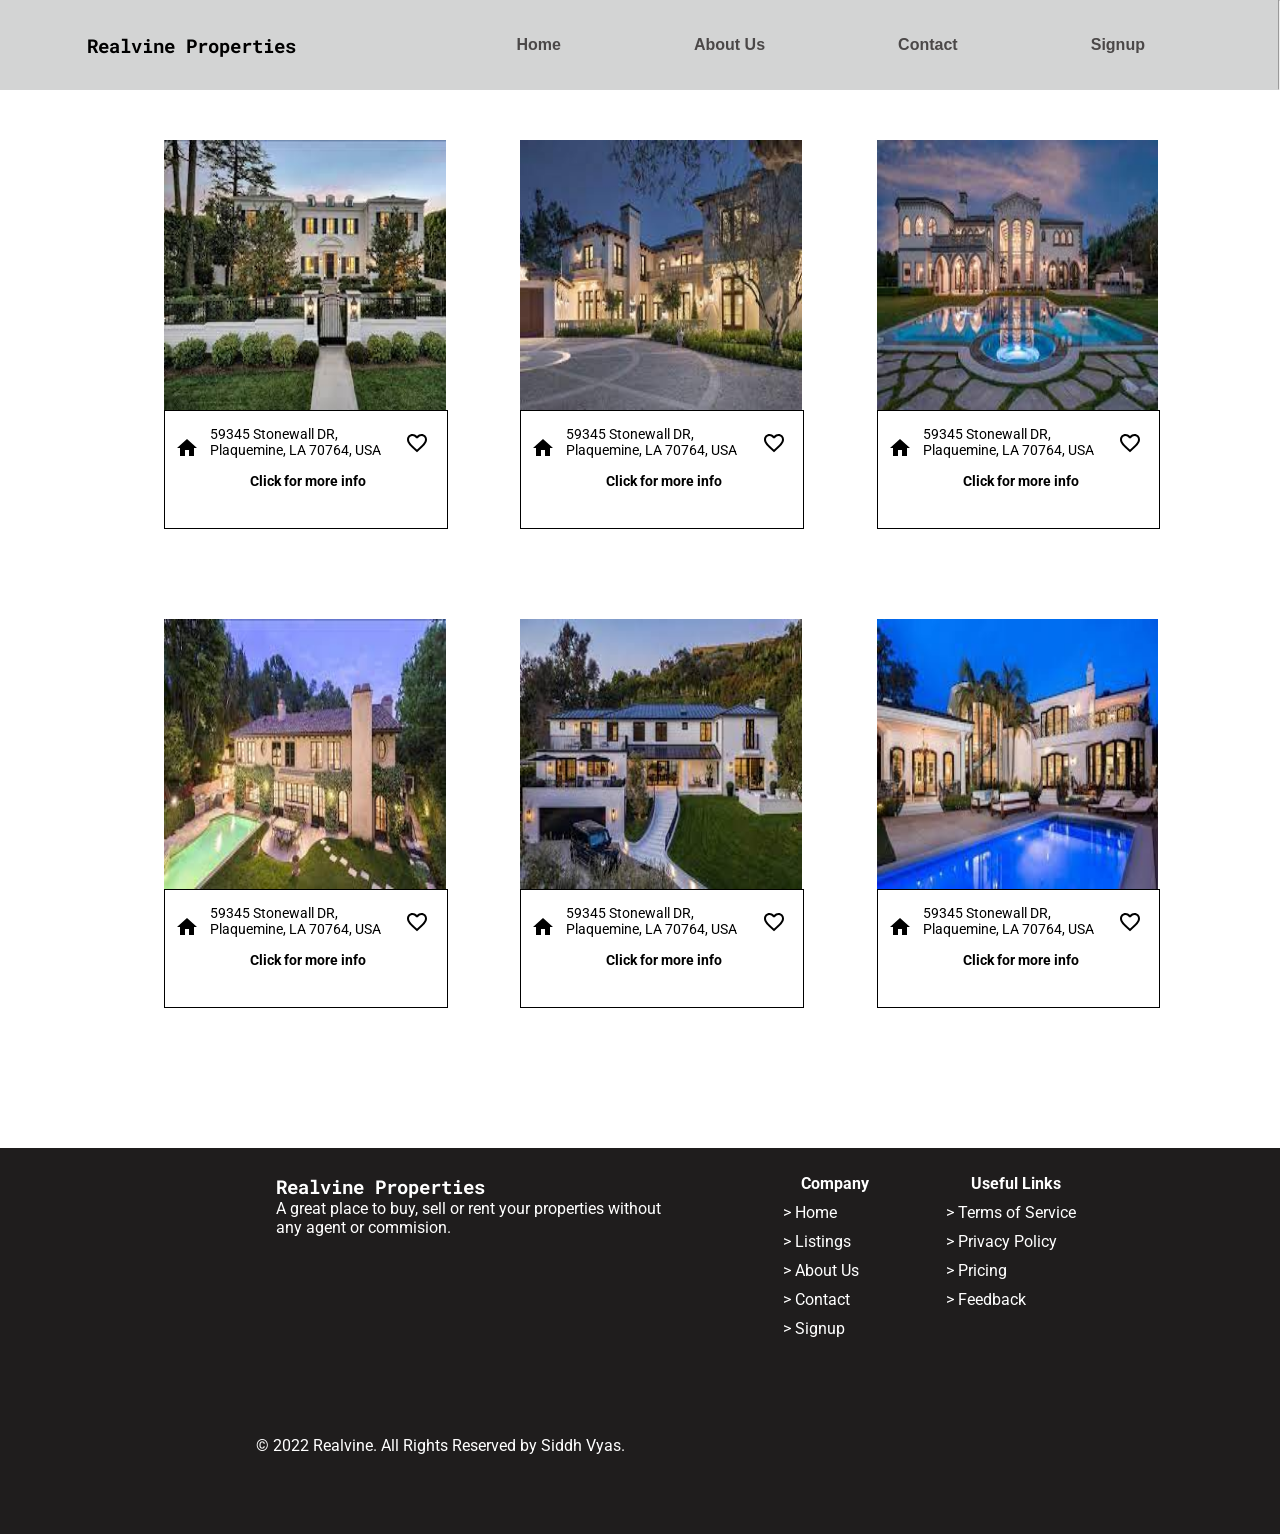
==== index.html @ 13d54ef6 "Add files via upload" ====
<!DOCTYPE html>
<html lang="en">

<head>
    <meta charset="UTF-8">
    <meta http-equiv="X-UA-Compatible" content="IE=edge">
    <meta name="viewport" content="width=device-width, initial-scale=1.0">

    <script src="js/index.js"></script>
    <link rel="stylesheet" href="css/headfoot_style.css">
    <link rel="stylesheet" href="css/index_style.css">
    <link rel="preconnect" href="https://fonts.googleapis.com">
    <link rel="preconnect" href="https://fonts.gstatic.com" crossorigin>
    <link href="https://fonts.googleapis.com/css2?family=Roboto&display=swap" rel="stylesheet">
    <link href="https://fonts.googleapis.com/css2?family=Roboto+Mono&display=swap" rel="stylesheet">

    <title>Realvine - Chose your dream place</title>
</head>

<body>
    <div id="load"></div>
    <div id="unload">
        <header>
            <div id="logo">
                <span style="font-family: 'Roboto Mono', monospace; font-weight:bold;">Realvine Properties</span>
            </div>
            <div id="pages">
                <a href="index.html">Home</a>
                <a href="aboutus.html">About Us</a>
                <a href="contacts.html">Contact</a>
                <a href="signup.html">Signup</a>
            </div>
            <hr>
        </header>
        <!-- <div id="gradient"></div> -->
        <main>
            <div id="listings">
                <div class="property" onclick="infoToggle(this)">
                    <div class="photo"><img src="img\img1.jfif" alt="image1"></div>
                    <div class="block1">
                        <div class="address">
                            <img style="padding: 10px;" src="img\home_black_24dp.svg">
                            <div class="addBlock">
                                <div><p>59345 Stonewall DR, Plaquemine, LA 70764, USA</p></div>
                                <div class="click"><span>Click for more info</span></div>
                            </div>
                        </div>
                        <div class="like">
                            <div><img id="heart" src="img\favorite_border_black_24dp.svg" alt="favorite border"
                                    onclick="likeProperty(this)"></div>
                        </div>
                    </div>
                    <div class="block2">
                        <div class="sqft">
                            <img src="img\square_foot_black_18dp.svg">
                            <span>8000 sqft.</span>
                        </div>
                        <div class="beds">
                            <img src="img\bed_FILL1_wght200_GRAD0_opsz24.svg">
                            <span style="padding: 5px;">4 beds</span>
                        </div>
                        <div class="baths">
                            <img src="img\shower_FILL1_wght300_GRAD0_opsz40.svg">
                            <span style="padding-top: 10px;">5 baths</span>
                        </div>
                    </div>
                    <div class="block3">
                        <div class="price">
                            <img height="30px" src="img\currency_rupee_FILL1_wght400_GRAD0_opsz24.svg">
                            <span>100 Cr.</span>
                        </div>
                        <div class="rating">
                            <img height="30px" src="img\star_FILL1_wght400_GRAD0_opsz24.svg">
                            <span>4.8/5.0</span>
                        </div>
                    </div>
                </div>
                <div class="property"  onclick="infoToggle(this)">
                    <div class="photo"><img src="img\img2.jfif" alt="image2"></div>
                    <div class="block1">
                        <div class="address">
                            <img style="padding: 10px;" src="img\home_black_24dp.svg">
                            <div class="addBlock">
                                <div><p>59345 Stonewall DR, Plaquemine, LA 70764, USA</p></div>
                                <div class="click"><span>Click for more info</span></div>
                            </div>
                        </div>
                        <div class="like">
                            <div><img id="heart" src="img\favorite_border_black_24dp.svg" alt="favorite border"
                                    onclick="likeProperty(this)"></div>
                        </div>
                    </div>
                    <div class="block2">
                        <div class="sqft">
                            <img src="img\square_foot_black_18dp.svg">
                            <span>8000 sqft.</span>
                        </div>
                        <div class="beds">
                            <img src="img\bed_FILL1_wght200_GRAD0_opsz24.svg">
                            <span style="padding: 5px;">4 beds</span>
                        </div>
                        <div class="baths">
                            <img src="img\shower_FILL1_wght300_GRAD0_opsz40.svg">
                            <span style="padding-top: 10px;">5 baths</span>
                        </div>
                    </div>
                    <div class="block3">
                        <div class="price">
                            <img height="30px" src="img\currency_rupee_FILL1_wght400_GRAD0_opsz24.svg">
                            <span>100 Cr.</span>
                        </div>
                        <div class="rating">
                            <img height="30px" src="img\star_FILL1_wght400_GRAD0_opsz24.svg">
                            <span>4.8/5.0</span>
                        </div>
                    </div>
                </div>
                <div class="property" onclick="infoToggle(this)">
                    <div class="photo"><img src="img\img3.jfif" alt="image3"></div>
                    <div class="block1">
                        <div class="address">
                            <img style="padding: 10px;" src="img\home_black_24dp.svg">
                            <div class="addBlock">
                                <div><p>59345 Stonewall DR, Plaquemine, LA 70764, USA</p></div>
                                <div class="click"><span>Click for more info</span></div>
                            </div>
                        </div>
                        <div class="like">
                            <div><img id="heart" src="img\favorite_border_black_24dp.svg" alt="favorite border"
                                    onclick="likeProperty(this)"></div>
                        </div>
                    </div>
                    <div class="block2">
                        <div class="sqft">
                            <img src="img\square_foot_black_18dp.svg">
                            <span>8000 sqft.</span>
                        </div>
                        <div class="beds">
                            <img src="img\bed_FILL1_wght200_GRAD0_opsz24.svg">
                            <span style="padding: 5px;">4 beds</span>
                        </div>
                        <div class="baths">
                            <img src="img\shower_FILL1_wght300_GRAD0_opsz40.svg">
                            <span style="padding-top: 10px;">5 baths</span>
                        </div>
                    </div>
                    <div class="block3">
                        <div class="price">
                            <img height="30px" src="img\currency_rupee_FILL1_wght400_GRAD0_opsz24.svg">
                            <span>100 Cr.</span>
                        </div>
                        <div class="rating">
                            <img height="30px" src="img\star_FILL1_wght400_GRAD0_opsz24.svg">
                            <span>4.8/5.0</span>
                        </div>
                    </div>
                </div>
                <div class="property" onclick="infoToggle(this)">
                    <div class="photo"><img src="img\img4.jfif" alt="image4"></div>
                    <div class="block1">
                        <div class="address">
                            <img style="padding: 10px;" src="img\home_black_24dp.svg">
                            <div class="addBlock">
                                <div><p>59345 Stonewall DR, Plaquemine, LA 70764, USA</p></div>
                                <div class="click"><span>Click for more info</span></div>
                            </div>
                        </div>
                        <div class="like">
                            <div><img id="heart" src="img\favorite_border_black_24dp.svg" alt="favorite border"
                                    onclick="likeProperty(this)"></div>
                        </div>
                    </div>
                    <div class="block2">
                        <div class="sqft">
                            <img src="img\square_foot_black_18dp.svg">
                            <span>8000 sqft.</span>
                        </div>
                        <div class="beds">
                            <img src="img\bed_FILL1_wght200_GRAD0_opsz24.svg">
                            <span style="padding: 5px;">4 beds</span>
                        </div>
                        <div class="baths">
                            <img src="img\shower_FILL1_wght300_GRAD0_opsz40.svg">
                            <span style="padding-top: 10px;">5 baths</span>
                        </div>
                    </div>
                    <div class="block3">
                        <div class="price">
                            <img height="30px" src="img\currency_rupee_FILL1_wght400_GRAD0_opsz24.svg">
                            <span>100 Cr.</span>
                        </div>
                        <div class="rating">
                            <img height="30px" src="img\star_FILL1_wght400_GRAD0_opsz24.svg">
                            <span>4.8/5.0</span>
                        </div>
                    </div>
                </div>
                <div class="property" onclick="infoToggle(this)">
                    <div class="photo"><img src="img\img5.jfif" alt="image5"></div>
                    <div class="block1">
                        <div class="address">
                            <img style="padding: 10px;" src="img\home_black_24dp.svg">
                            <div class="addBlock">
                                <div><p>59345 Stonewall DR, Plaquemine, LA 70764, USA</p></div>
                                <div class="click"><span>Click for more info</span></div>
                            </div>
                        </div>
                        <div class="like">
                            <div><img id="heart" src="img\favorite_border_black_24dp.svg" alt="favorite border"
                                    onclick="likeProperty(this)"></div>
                        </div>
                    </div>
                    <div class="block2">
                        <div class="sqft">
                            <img src="img\square_foot_black_18dp.svg">
                            <span>8000 sqft.</span>
                        </div>
                        <div class="beds">
                            <img src="img\bed_FILL1_wght200_GRAD0_opsz24.svg">
                            <span style="padding: 5px;">4 beds</span>
                        </div>
                        <div class="baths">
                            <img src="img\shower_FILL1_wght300_GRAD0_opsz40.svg">
                            <span style="padding-top: 10px;">5 baths</span>
                        </div>
                    </div>
                    <div class="block3">
                        <div class="price">
                            <img height="30px" src="img\currency_rupee_FILL1_wght400_GRAD0_opsz24.svg">
                            <span>100 Cr.</span>
                        </div>
                        <div class="rating">
                            <img height="30px" src="img\star_FILL1_wght400_GRAD0_opsz24.svg">
                            <span>4.8/5.0</span>
                        </div>
                    </div>
                </div>
                <div class="property" onclick="infoToggle(this)">
                    <div class="photo"><img src="img\img6.jfif" alt="image6"></div>
                    <div class="block1">
                        <div class="address">
                            <img style="padding: 10px;" src="img\home_black_24dp.svg">
                            <div class="addBlock">
                                <div><p>59345 Stonewall DR, Plaquemine, LA 70764, USA</p></div>
                                <div class="click"><span>Click for more info</span></div>
                            </div>
                        </div>
                        <div class="like">
                            <div><img id="heart" src="img\favorite_border_black_24dp.svg" alt="favorite border"
                                    onclick="likeProperty(this)"></div>
                        </div>
                    </div>
                    <div class="block2">
                        <div class="sqft">
                            <img src="img\square_foot_black_18dp.svg">
                            <span>8000 sqft.</span>
                        </div>
                        <div class="beds">
                            <img src="img\bed_FILL1_wght200_GRAD0_opsz24.svg">
                            <span style="padding: 5px;">4 beds</span>
                        </div>
                        <div class="baths">
                            <img src="img\shower_FILL1_wght300_GRAD0_opsz40.svg">
                            <span style="padding-top: 10px;">5 baths</span>
                        </div>
                    </div>
                    <div class="block3">
                        <div class="price">
                            <img height="30px" src="img\currency_rupee_FILL1_wght400_GRAD0_opsz24.svg">
                            <span>100 Cr.</span>
                        </div>
                        <div class="rating">
                            <img height="30px" src="img\star_FILL1_wght400_GRAD0_opsz24.svg">
                            <span>4.8/5.0</span>
                        </div>
                    </div>
                </div>
            </div>
        </main>
        <footer>
            <div id="moto">
                <h3 id="foot-name" style="font-family: 'Roboto Mono', monospace; font-weight:bold;">Realvine Properties
                </h3>
                <p>A great place to buy, sell or rent your properties without any agent or commision.</p>
            </div>
            <div id="company-about">
                <h4>Company</h4>
                <ul>
                    <li><a href="index.html">Home</a></li>
                    <li><a href="#listings">Listings</a></li>
                    <li><a href="aboutus.html">About Us</a></li>
                    <li><a href="contacts.html">Contact</a></li>
                    <li><a href="signup.html">Signup</a></li>
                </ul>
            </div>
            <div id="links">
                <h4>Useful Links</h4>
                <ul>
                    <li>Terms of Service</li>
                    <li>Privacy Policy</li>
                    <li>Pricing</li>
                    <li>Feedback</li>
                </ul>
            </div>
            <div id="rights">
                <span>&copy; 2022 Realvine. All Rights Reserved by Siddh Vyas.</span>
            </div>
        </footer>
    </div>
</body>

</html>
---- css/headfoot_style.css ----
*{
    font-family: 'Roboto', sans-serif;
    margin: 0;
    padding: 0;
}

header{
    height: 10vh;
    width: 100%;
    display: flex;
    flex-direction: row;
    justify-content: left;
    background-color: rgb(211, 212, 212);
    /* border: 1px solid black; */
}
/* #gradient{
    height: 1vh;
    background-image: linear-gradient(rgb(240, 241, 243),white);
} */
#logo{
    position: relative;
    width: 30%;
    display: flex;
    justify-content: center;
    align-items: center;
    /* border: 1px solid blue; */
}
#logo>span{font-size: larger;}
#pages{
    width: 70%;
    display: flex;
    justify-content: space-evenly;
    align-items: center;
    /* border: 1px solid red; */
}
#pages a{
    text-decoration: none;
    font-family: 'Noto Sans', sans-serif;
    font-weight: bold;
    color: rgb(75, 72, 72);
}

#moto { grid-area: moto; margin-right: 10%;}
#company-about { grid-area: company-about;margin-left: 10%;}
#links{ grid-area: links; }
#rights { grid-area: rights; }

footer{
    height: 40vh;
    display: grid;
    position: relative;
    padding-top: 2%;
    grid-template-areas: 
        'moto moto company-about links links'
        'rights rights rights rights rights';
    gap: 10px;
    background-color: rgb(31, 29, 29);
    color: white;
}
footer a{
    text-decoration: none;
    color: white;
}
#rights{
    color: white; margin-left: 20%; 
}
#foot-name, #moto>p{
    color: white; margin-left: 40%;
}
footer h4{ padding-left: 4%;}
ul li::marker{ content: '> ';}
ul li{ margin: 10px 0px; }
---- css/index_style.css ----
#load{
    width:100%;
    height:100%;
    position:fixed;
    z-index:9999;
    background:url("../img/loading.gif") no-repeat center center rgba(0,0,0,0.25);
    /* "https://www.creditmutuel.fr/cmne/fr/banques/webservices/nswr/images/loading.gif" */
}

#listings{
    position: relative;
    height: fit-content;
    margin: 50px 100px;
    display: grid;
    grid-template-columns: 33% 33% 33%;
}

.photo{grid-area: "photo"; height: 30vh; width: 20vw;}
.photo img{ height: 30vh; width: 22vw; }

.address{
    grid-area: "address"; 
    display: grid;
    grid-template-columns: 20% 80%;
    padding-top: 15px;
}
.like{grid-area: "like";}
.sqft{grid-area: "sqft"; display: flex; border: 1px solid black;}
.beds{grid-area: "beds"; display: flex; border: 1px solid black;}
.baths{grid-area: "baths"; display: flex; border: 1px solid black;}
.price{grid-area: "price"; display: flex; border: 1px solid black;}
.rating{grid-area: "rating"; display: flex; border: 1px solid black;}

.block1{
    display: grid; 
    height: 13vh; 
    width: 22vw;
    border: 1px solid black;
    grid-template-columns: 80% 20%;
}
.block2{
    display: none; 
    height: 7vh; 
    width: 22vw;
    /* border: 1px solid black; */
    grid-template-columns: 33.33% 33.33% 33.35%;
}
.block3{
    display: none; 
    height: 7vh; 
    width: 22vw;
    /* border: 1px solid black; */
    grid-template-columns: 50% 50%;
}
.block3 span{
    font-size:medium; padding-top: 10px; padding-left:30px;
}

.property{
    height: fit-content;
    width: fit-content;
    font-size: 14px;
    margin-left: 5vw;
    margin-bottom: 10vh;
    display: grid;
    grid-template-areas: 
    'photo'
    'block1'
    'block2'
    'block3';
}

.property:hover{
    box-shadow: 0 2px 18px rgba(51, 51, 51, 1);
    transition: .3s;
}

.like>div{
    padding-left: 15px;
    padding-top: 20px;
}

.click{
    margin-top: 15px;
    margin-left: 40px;
}
.click>span{
    font-weight: bold;
}
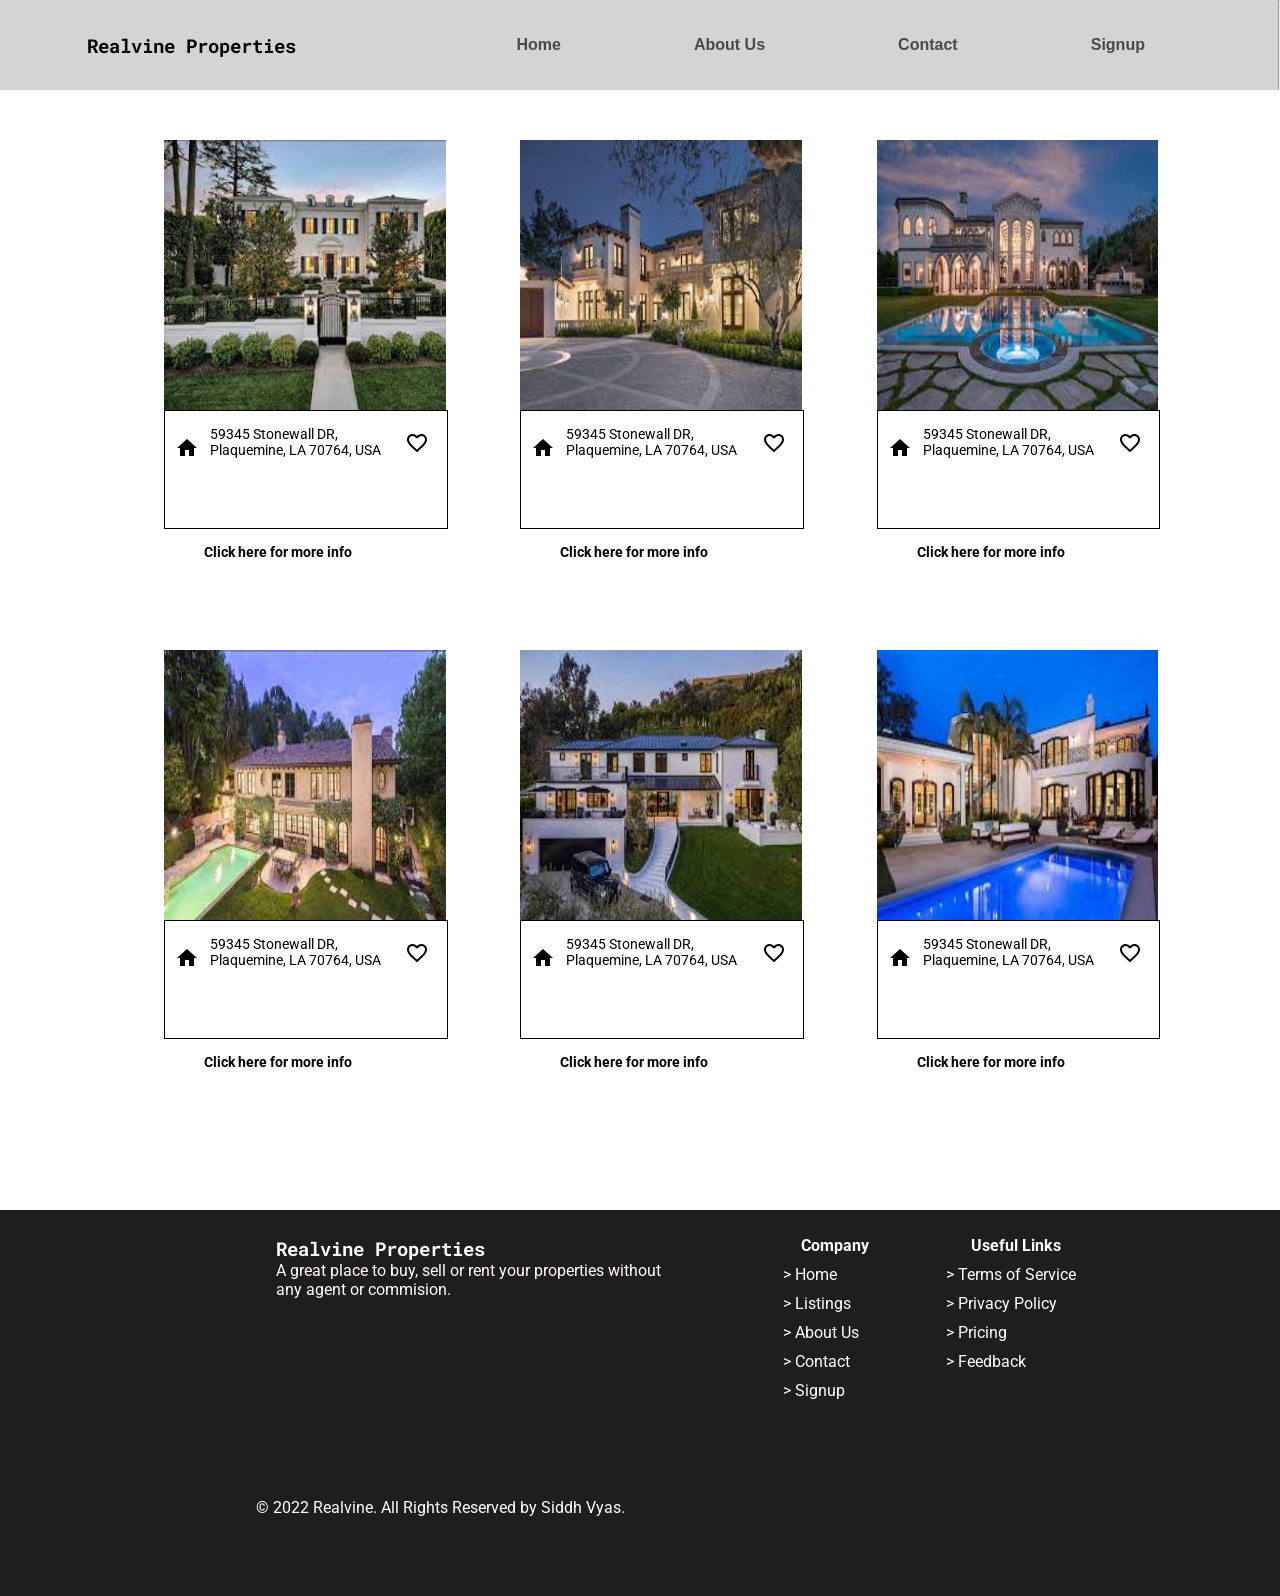
==== commit 323cd2db: "Update index.html" ====
--- a/index.html
+++ b/index.html
@@ -35,236 +35,236 @@
         <!-- <div id="gradient"></div> -->
         <main>
             <div id="listings">
-                <div class="property" onclick="infoToggle(this)">
+                <div class="property">
                     <div class="photo"><img src="img\img1.jfif" alt="image1"></div>
                     <div class="block1">
                         <div class="address">
                             <img style="padding: 10px;" src="img\home_black_24dp.svg">
                             <div class="addBlock">
                                 <div><p>59345 Stonewall DR, Plaquemine, LA 70764, USA</p></div>
-                                <div class="click"><span>Click for more info</span></div>
-                            </div>
-                        </div>
-                        <div class="like">
-                            <div><img id="heart" src="img\favorite_border_black_24dp.svg" alt="favorite border"
-                                    onclick="likeProperty(this)"></div>
-                        </div>
-                    </div>
-                    <div class="block2">
-                        <div class="sqft">
-                            <img src="img\square_foot_black_18dp.svg">
-                            <span>8000 sqft.</span>
-                        </div>
-                        <div class="beds">
-                            <img src="img\bed_FILL1_wght200_GRAD0_opsz24.svg">
-                            <span style="padding: 5px;">4 beds</span>
-                        </div>
-                        <div class="baths">
-                            <img src="img\shower_FILL1_wght300_GRAD0_opsz40.svg">
-                            <span style="padding-top: 10px;">5 baths</span>
-                        </div>
-                    </div>
-                    <div class="block3">
-                        <div class="price">
-                            <img height="30px" src="img\currency_rupee_FILL1_wght400_GRAD0_opsz24.svg">
-                            <span>100 Cr.</span>
-                        </div>
-                        <div class="rating">
-                            <img height="30px" src="img\star_FILL1_wght400_GRAD0_opsz24.svg">
-                            <span>4.8/5.0</span>
-                        </div>
-                    </div>
-                </div>
-                <div class="property"  onclick="infoToggle(this)">
-                    <div class="photo"><img src="img\img2.jfif" alt="image2"></div>
-                    <div class="block1">
-                        <div class="address">
-                            <img style="padding: 10px;" src="img\home_black_24dp.svg">
-                            <div class="addBlock">
-                                <div><p>59345 Stonewall DR, Plaquemine, LA 70764, USA</p></div>
-                                <div class="click"><span>Click for more info</span></div>
-                            </div>
-                        </div>
-                        <div class="like">
-                            <div><img id="heart" src="img\favorite_border_black_24dp.svg" alt="favorite border"
-                                    onclick="likeProperty(this)"></div>
-                        </div>
-                    </div>
-                    <div class="block2">
-                        <div class="sqft">
-                            <img src="img\square_foot_black_18dp.svg">
-                            <span>8000 sqft.</span>
-                        </div>
-                        <div class="beds">
-                            <img src="img\bed_FILL1_wght200_GRAD0_opsz24.svg">
-                            <span style="padding: 5px;">4 beds</span>
-                        </div>
-                        <div class="baths">
-                            <img src="img\shower_FILL1_wght300_GRAD0_opsz40.svg">
-                            <span style="padding-top: 10px;">5 baths</span>
-                        </div>
-                    </div>
-                    <div class="block3">
-                        <div class="price">
-                            <img height="30px" src="img\currency_rupee_FILL1_wght400_GRAD0_opsz24.svg">
-                            <span>100 Cr.</span>
-                        </div>
-                        <div class="rating">
-                            <img height="30px" src="img\star_FILL1_wght400_GRAD0_opsz24.svg">
-                            <span>4.8/5.0</span>
-                        </div>
-                    </div>
-                </div>
-                <div class="property" onclick="infoToggle(this)">
-                    <div class="photo"><img src="img\img3.jfif" alt="image3"></div>
-                    <div class="block1">
-                        <div class="address">
-                            <img style="padding: 10px;" src="img\home_black_24dp.svg">
-                            <div class="addBlock">
-                                <div><p>59345 Stonewall DR, Plaquemine, LA 70764, USA</p></div>
-                                <div class="click"><span>Click for more info</span></div>
-                            </div>
-                        </div>
-                        <div class="like">
-                            <div><img id="heart" src="img\favorite_border_black_24dp.svg" alt="favorite border"
-                                    onclick="likeProperty(this)"></div>
-                        </div>
-                    </div>
-                    <div class="block2">
-                        <div class="sqft">
-                            <img src="img\square_foot_black_18dp.svg">
-                            <span>8000 sqft.</span>
-                        </div>
-                        <div class="beds">
-                            <img src="img\bed_FILL1_wght200_GRAD0_opsz24.svg">
-                            <span style="padding: 5px;">4 beds</span>
-                        </div>
-                        <div class="baths">
-                            <img src="img\shower_FILL1_wght300_GRAD0_opsz40.svg">
-                            <span style="padding-top: 10px;">5 baths</span>
-                        </div>
-                    </div>
-                    <div class="block3">
-                        <div class="price">
-                            <img height="30px" src="img\currency_rupee_FILL1_wght400_GRAD0_opsz24.svg">
-                            <span>100 Cr.</span>
-                        </div>
-                        <div class="rating">
-                            <img height="30px" src="img\star_FILL1_wght400_GRAD0_opsz24.svg">
-                            <span>4.8/5.0</span>
-                        </div>
-                    </div>
-                </div>
-                <div class="property" onclick="infoToggle(this)">
-                    <div class="photo"><img src="img\img4.jfif" alt="image4"></div>
-                    <div class="block1">
-                        <div class="address">
-                            <img style="padding: 10px;" src="img\home_black_24dp.svg">
-                            <div class="addBlock">
-                                <div><p>59345 Stonewall DR, Plaquemine, LA 70764, USA</p></div>
-                                <div class="click"><span>Click for more info</span></div>
-                            </div>
-                        </div>
-                        <div class="like">
-                            <div><img id="heart" src="img\favorite_border_black_24dp.svg" alt="favorite border"
-                                    onclick="likeProperty(this)"></div>
-                        </div>
-                    </div>
-                    <div class="block2">
-                        <div class="sqft">
-                            <img src="img\square_foot_black_18dp.svg">
-                            <span>8000 sqft.</span>
-                        </div>
-                        <div class="beds">
-                            <img src="img\bed_FILL1_wght200_GRAD0_opsz24.svg">
-                            <span style="padding: 5px;">4 beds</span>
-                        </div>
-                        <div class="baths">
-                            <img src="img\shower_FILL1_wght300_GRAD0_opsz40.svg">
-                            <span style="padding-top: 10px;">5 baths</span>
-                        </div>
-                    </div>
-                    <div class="block3">
-                        <div class="price">
-                            <img height="30px" src="img\currency_rupee_FILL1_wght400_GRAD0_opsz24.svg">
-                            <span>100 Cr.</span>
-                        </div>
-                        <div class="rating">
-                            <img height="30px" src="img\star_FILL1_wght400_GRAD0_opsz24.svg">
-                            <span>4.8/5.0</span>
-                        </div>
-                    </div>
-                </div>
-                <div class="property" onclick="infoToggle(this)">
-                    <div class="photo"><img src="img\img5.jfif" alt="image5"></div>
-                    <div class="block1">
-                        <div class="address">
-                            <img style="padding: 10px;" src="img\home_black_24dp.svg">
-                            <div class="addBlock">
-                                <div><p>59345 Stonewall DR, Plaquemine, LA 70764, USA</p></div>
-                                <div class="click"><span>Click for more info</span></div>
-                            </div>
-                        </div>
-                        <div class="like">
-                            <div><img id="heart" src="img\favorite_border_black_24dp.svg" alt="favorite border"
-                                    onclick="likeProperty(this)"></div>
-                        </div>
-                    </div>
-                    <div class="block2">
-                        <div class="sqft">
-                            <img src="img\square_foot_black_18dp.svg">
-                            <span>8000 sqft.</span>
-                        </div>
-                        <div class="beds">
-                            <img src="img\bed_FILL1_wght200_GRAD0_opsz24.svg">
-                            <span style="padding: 5px;">4 beds</span>
-                        </div>
-                        <div class="baths">
-                            <img src="img\shower_FILL1_wght300_GRAD0_opsz40.svg">
-                            <span style="padding-top: 10px;">5 baths</span>
-                        </div>
-                    </div>
-                    <div class="block3">
-                        <div class="price">
-                            <img height="30px" src="img\currency_rupee_FILL1_wght400_GRAD0_opsz24.svg">
-                            <span>100 Cr.</span>
-                        </div>
-                        <div class="rating">
-                            <img height="30px" src="img\star_FILL1_wght400_GRAD0_opsz24.svg">
-                            <span>4.8/5.0</span>
-                        </div>
-                    </div>
-                </div>
-                <div class="property" onclick="infoToggle(this)">
-                    <div class="photo"><img src="img\img6.jfif" alt="image6"></div>
-                    <div class="block1">
-                        <div class="address">
-                            <img style="padding: 10px;" src="img\home_black_24dp.svg">
-                            <div class="addBlock">
-                                <div><p>59345 Stonewall DR, Plaquemine, LA 70764, USA</p></div>
-                                <div class="click"><span>Click for more info</span></div>
-                            </div>
-                        </div>
-                        <div class="like">
-                            <div><img id="heart" src="img\favorite_border_black_24dp.svg" alt="favorite border"
-                                    onclick="likeProperty(this)"></div>
-                        </div>
-                    </div>
-                    <div class="block2">
-                        <div class="sqft">
-                            <img src="img\square_foot_black_18dp.svg">
-                            <span>8000 sqft.</span>
-                        </div>
-                        <div class="beds">
-                            <img src="img\bed_FILL1_wght200_GRAD0_opsz24.svg">
-                            <span style="padding: 5px;">4 beds</span>
-                        </div>
-                        <div class="baths">
-                            <img src="img\shower_FILL1_wght300_GRAD0_opsz40.svg">
-                            <span style="padding-top: 10px;">5 baths</span>
-                        </div>
-                    </div>
-                    <div class="block3">
+                            </div>
+                        </div>
+                        <div class="like">
+                            <div><img id="heart" src="img\favorite_border_black_24dp.svg" alt="favorite border"
+                                    onclick="likeProperty(this)"></div>
+                        </div>
+                    </div>
+                    <div class="click" onclick="showInfo(this)"><span>Click here for more info</span></div>
+                    <div class="block2" onclick="hideInfo(this)">
+                        <div class="sqft">
+                            <img src="img\square_foot_black_18dp.svg">
+                            <span>8000 sqft.</span>
+                        </div>
+                        <div class="beds">
+                            <img src="img\bed_FILL1_wght200_GRAD0_opsz24.svg">
+                            <span style="padding: 5px;">4 beds</span>
+                        </div>
+                        <div class="baths">
+                            <img src="img\shower_FILL1_wght300_GRAD0_opsz40.svg">
+                            <span style="padding-top: 10px;">5 baths</span>
+                        </div>
+                    </div>
+                    <div class="block3" onclick="hideInfo(this)">
+                        <div class="price">
+                            <img height="30px" src="img\currency_rupee_FILL1_wght400_GRAD0_opsz24.svg">
+                            <span>100 Cr.</span>
+                        </div>
+                        <div class="rating">
+                            <img height="30px" src="img\star_FILL1_wght400_GRAD0_opsz24.svg">
+                            <span>4.8/5.0</span>
+                        </div>
+                    </div>
+                </div>
+                <div class="property">
+                    <div class="photo"><img src="img\img2.jfif" alt="image1"></div>
+                    <div class="block1">
+                        <div class="address">
+                            <img style="padding: 10px;" src="img\home_black_24dp.svg">
+                            <div class="addBlock">
+                                <div><p>59345 Stonewall DR, Plaquemine, LA 70764, USA</p></div>
+                            </div>
+                        </div>
+                        <div class="like">
+                            <div><img id="heart" src="img\favorite_border_black_24dp.svg" alt="favorite border"
+                                    onclick="likeProperty(this)"></div>
+                        </div>
+                    </div>
+                    <div class="click" onclick="showInfo(this)"><span>Click here for more info</span></div>
+                    <div class="block2" onclick="hideInfo(this)">
+                        <div class="sqft">
+                            <img src="img\square_foot_black_18dp.svg">
+                            <span>8000 sqft.</span>
+                        </div>
+                        <div class="beds">
+                            <img src="img\bed_FILL1_wght200_GRAD0_opsz24.svg">
+                            <span style="padding: 5px;">4 beds</span>
+                        </div>
+                        <div class="baths">
+                            <img src="img\shower_FILL1_wght300_GRAD0_opsz40.svg">
+                            <span style="padding-top: 10px;">5 baths</span>
+                        </div>
+                    </div>
+                    <div class="block3" onclick="hideInfo(this)">
+                        <div class="price">
+                            <img height="30px" src="img\currency_rupee_FILL1_wght400_GRAD0_opsz24.svg">
+                            <span>100 Cr.</span>
+                        </div>
+                        <div class="rating">
+                            <img height="30px" src="img\star_FILL1_wght400_GRAD0_opsz24.svg">
+                            <span>4.8/5.0</span>
+                        </div>
+                    </div>
+                </div>
+                <div class="property">
+                    <div class="photo"><img src="img\img3.jfif" alt="image1"></div>
+                    <div class="block1">
+                        <div class="address">
+                            <img style="padding: 10px;" src="img\home_black_24dp.svg">
+                            <div class="addBlock">
+                                <div><p>59345 Stonewall DR, Plaquemine, LA 70764, USA</p></div>
+                            </div>
+                        </div>
+                        <div class="like">
+                            <div><img id="heart" src="img\favorite_border_black_24dp.svg" alt="favorite border"
+                                    onclick="likeProperty(this)"></div>
+                        </div>
+                    </div>
+                    <div class="click" onclick="showInfo(this)"><span>Click here for more info</span></div>
+                    <div class="block2" onclick="hideInfo(this)">
+                        <div class="sqft">
+                            <img src="img\square_foot_black_18dp.svg">
+                            <span>8000 sqft.</span>
+                        </div>
+                        <div class="beds">
+                            <img src="img\bed_FILL1_wght200_GRAD0_opsz24.svg">
+                            <span style="padding: 5px;">4 beds</span>
+                        </div>
+                        <div class="baths">
+                            <img src="img\shower_FILL1_wght300_GRAD0_opsz40.svg">
+                            <span style="padding-top: 10px;">5 baths</span>
+                        </div>
+                    </div>
+                    <div class="block3" onclick="hideInfo(this)">
+                        <div class="price">
+                            <img height="30px" src="img\currency_rupee_FILL1_wght400_GRAD0_opsz24.svg">
+                            <span>100 Cr.</span>
+                        </div>
+                        <div class="rating">
+                            <img height="30px" src="img\star_FILL1_wght400_GRAD0_opsz24.svg">
+                            <span>4.8/5.0</span>
+                        </div>
+                    </div>
+                </div>
+                <div class="property">
+                    <div class="photo"><img src="img\img4.jfif" alt="image1"></div>
+                    <div class="block1">
+                        <div class="address">
+                            <img style="padding: 10px;" src="img\home_black_24dp.svg">
+                            <div class="addBlock">
+                                <div><p>59345 Stonewall DR, Plaquemine, LA 70764, USA</p></div>
+                            </div>
+                        </div>
+                        <div class="like">
+                            <div><img id="heart" src="img\favorite_border_black_24dp.svg" alt="favorite border"
+                                    onclick="likeProperty(this)"></div>
+                        </div>
+                    </div>
+                    <div class="click" onclick="showInfo(this)"><span>Click here for more info</span></div>
+                    <div class="block2" onclick="hideInfo(this)">
+                        <div class="sqft">
+                            <img src="img\square_foot_black_18dp.svg">
+                            <span>8000 sqft.</span>
+                        </div>
+                        <div class="beds">
+                            <img src="img\bed_FILL1_wght200_GRAD0_opsz24.svg">
+                            <span style="padding: 5px;">4 beds</span>
+                        </div>
+                        <div class="baths">
+                            <img src="img\shower_FILL1_wght300_GRAD0_opsz40.svg">
+                            <span style="padding-top: 10px;">5 baths</span>
+                        </div>
+                    </div>
+                    <div class="block3" onclick="hideInfo(this)">
+                        <div class="price">
+                            <img height="30px" src="img\currency_rupee_FILL1_wght400_GRAD0_opsz24.svg">
+                            <span>100 Cr.</span>
+                        </div>
+                        <div class="rating">
+                            <img height="30px" src="img\star_FILL1_wght400_GRAD0_opsz24.svg">
+                            <span>4.8/5.0</span>
+                        </div>
+                    </div>
+                </div>
+                <div class="property">
+                    <div class="photo"><img src="img\img5.jfif" alt="image1"></div>
+                    <div class="block1">
+                        <div class="address">
+                            <img style="padding: 10px;" src="img\home_black_24dp.svg">
+                            <div class="addBlock">
+                                <div><p>59345 Stonewall DR, Plaquemine, LA 70764, USA</p></div>
+                            </div>
+                        </div>
+                        <div class="like">
+                            <div><img id="heart" src="img\favorite_border_black_24dp.svg" alt="favorite border"
+                                    onclick="likeProperty(this)"></div>
+                        </div>
+                    </div>
+                    <div class="click" onclick="showInfo(this)"><span>Click here for more info</span></div>
+                    <div class="block2" onclick="hideInfo(this)">
+                        <div class="sqft">
+                            <img src="img\square_foot_black_18dp.svg">
+                            <span>8000 sqft.</span>
+                        </div>
+                        <div class="beds">
+                            <img src="img\bed_FILL1_wght200_GRAD0_opsz24.svg">
+                            <span style="padding: 5px;">4 beds</span>
+                        </div>
+                        <div class="baths">
+                            <img src="img\shower_FILL1_wght300_GRAD0_opsz40.svg">
+                            <span style="padding-top: 10px;">5 baths</span>
+                        </div>
+                    </div>
+                    <div class="block3" onclick="hideInfo(this)">
+                        <div class="price">
+                            <img height="30px" src="img\currency_rupee_FILL1_wght400_GRAD0_opsz24.svg">
+                            <span>100 Cr.</span>
+                        </div>
+                        <div class="rating">
+                            <img height="30px" src="img\star_FILL1_wght400_GRAD0_opsz24.svg">
+                            <span>4.8/5.0</span>
+                        </div>
+                    </div>
+                </div>
+                <div class="property">
+                    <div class="photo"><img src="img\img6.jfif" alt="image1"></div>
+                    <div class="block1">
+                        <div class="address">
+                            <img style="padding: 10px;" src="img\home_black_24dp.svg">
+                            <div class="addBlock">
+                                <div><p>59345 Stonewall DR, Plaquemine, LA 70764, USA</p></div>
+                            </div>
+                        </div>
+                        <div class="like">
+                            <div><img id="heart" src="img\favorite_border_black_24dp.svg" alt="favorite border"
+                                    onclick="likeProperty(this)"></div>
+                        </div>
+                    </div>
+                    <div class="click" onclick="showInfo(this)"><span>Click here for more info</span></div>
+                    <div class="block2" onclick="hideInfo(this)">
+                        <div class="sqft">
+                            <img src="img\square_foot_black_18dp.svg">
+                            <span>8000 sqft.</span>
+                        </div>
+                        <div class="beds">
+                            <img src="img\bed_FILL1_wght200_GRAD0_opsz24.svg">
+                            <span style="padding: 5px;">4 beds</span>
+                        </div>
+                        <div class="baths">
+                            <img src="img\shower_FILL1_wght300_GRAD0_opsz40.svg">
+                            <span style="padding-top: 10px;">5 baths</span>
+                        </div>
+                    </div>
+                    <div class="block3" onclick="hideInfo(this)">
                         <div class="price">
                             <img height="30px" src="img\currency_rupee_FILL1_wght400_GRAD0_opsz24.svg">
                             <span>100 Cr.</span>
@@ -309,4 +309,4 @@
     </div>
 </body>
 
-</html>+</html>
